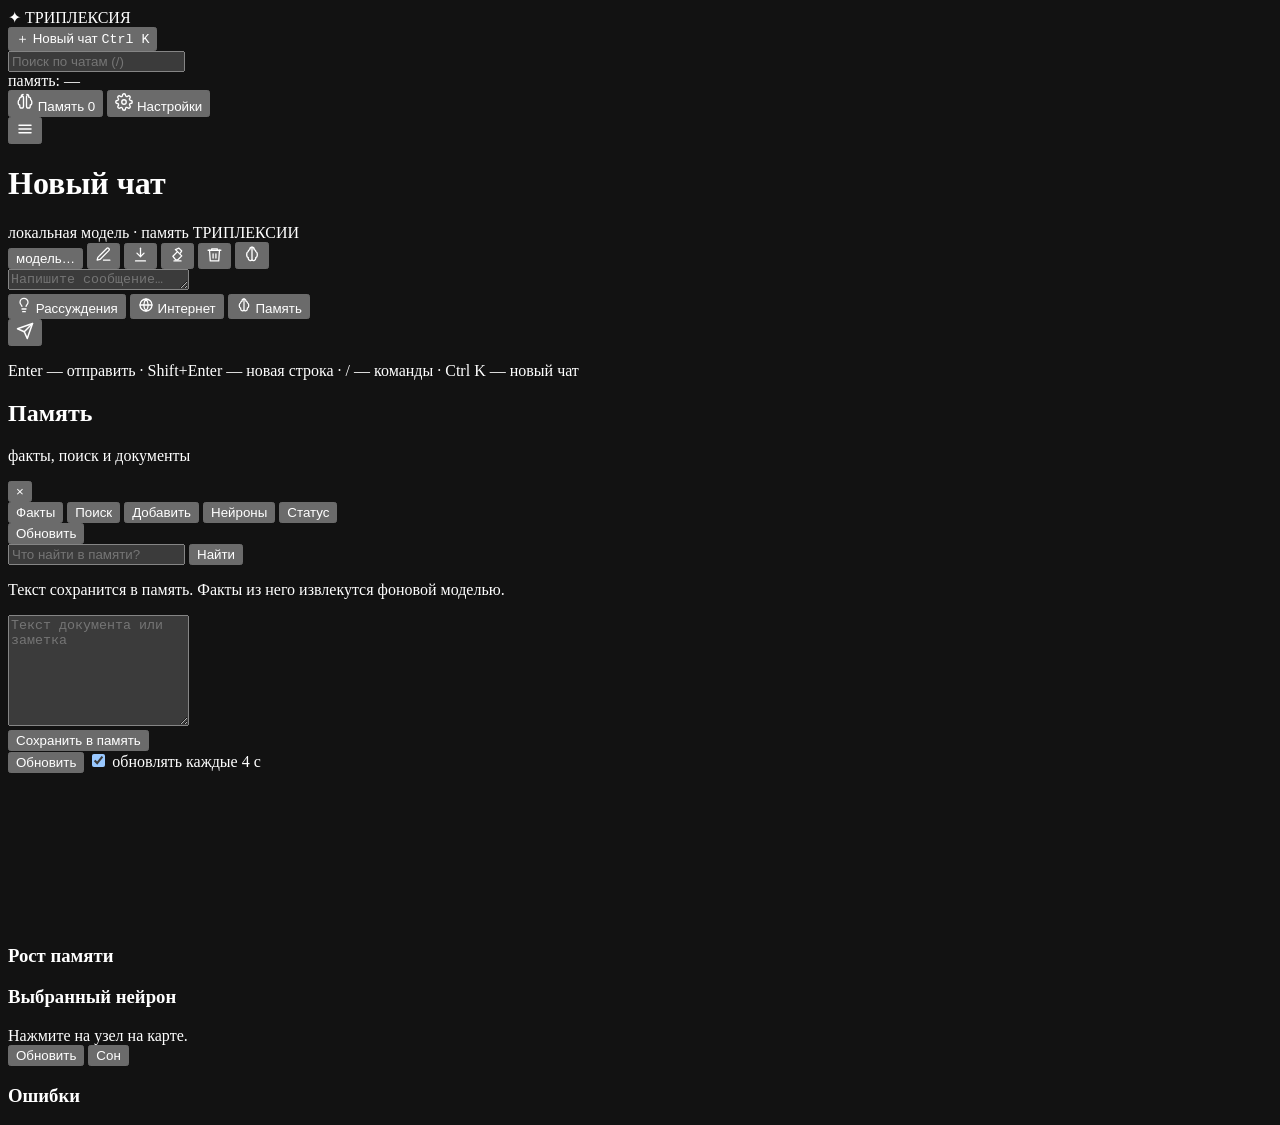
==== web/index.html @ 37b8281e "14" ====
<!doctype html>
<html lang="ru">
<head>
<meta charset="utf-8">
<meta name="viewport" content="width=device-width, initial-scale=1, viewport-fit=cover">
<meta name="theme-color" content="#0d0e11">
<meta name="color-scheme" content="dark">
<title>ТРИПЛЕКСИЯ · чат и память</title>
<link rel="icon" href="/static/favicon.ico" type="image/x-icon">
<link rel="apple-touch-icon" href="/static/icon-192.png">
<link rel="manifest" href="/static/manifest.json">
<link rel="stylesheet" href="/static/vendor/github-dark.min.css">
<link rel="stylesheet" href="/static/app.css">
<script src="/static/vendor/purify.min.js" defer></script>
<script src="/static/vendor/marked.min.js" defer></script>
<script src="/static/vendor/highlight.min.js" defer></script>
<script src="/static/app.js" defer></script>
</head>
<body class="ai-body">
<div class="app" id="app">

  <aside class="sidebar" id="sidebar">
    <div class="sb-top">
      <div class="brand">
        <span class="brand-mark">✦</span>
        <span class="brand-name">ТРИПЛЕКСИЯ</span>
        <span class="status" id="statusDot" title="Связь с сервером"></span>
      </div>
      <button class="btn-new" id="newChatBtn" type="button">
        <span class="plus">＋</span> Новый чат <kbd>Ctrl K</kbd>
      </button>
      <div class="search">
        <input id="searchInput" type="search" placeholder="Поиск по чатам (/)" autocomplete="off" aria-label="Поиск по чатам">
      </div>
    </div>

    <nav class="sb-list" id="sessionList" aria-label="Чаты"></nav>

    <div class="sb-bottom">
      <div class="sb-stat" id="sbStat">память: —</div>
      <button class="sb-link" id="memoryBtn" type="button">
        <svg width="18" height="18" viewBox="0 0 24 24" fill="none" stroke="currentColor" stroke-width="1.8" stroke-linecap="round" stroke-linejoin="round" aria-hidden="true"><path d="M9.5 2A2.5 2.5 0 0 0 7 4.5v1A2.5 2.5 0 0 0 4.5 8v1A2.5 2.5 0 0 0 3 11.3V14a2 2 0 0 0 2 2v1.5A2.5 2.5 0 0 0 7.5 20 2.5 2.5 0 0 0 10 17.5V6.5A2.5 2.5 0 0 0 7.5 4"/><path d="M14.5 2A2.5 2.5 0 0 1 17 4.5v1A2.5 2.5 0 0 1 19.5 8v1a2.5 2.5 0 0 1 1.5 2.3V14a2 2 0 0 1-2 2v1.5a2.5 2.5 0 0 1-2.5 2.5 2.5 2.5 0 0 1-2.5-2.5V6.5A2.5 2.5 0 0 1 14.5 4"/></svg>
        Память
        <span class="pill" id="memCount">0</span>
      </button>
      <button class="sb-link" id="settingsBtn" type="button">
        <svg width="18" height="18" viewBox="0 0 24 24" fill="none" stroke="currentColor" stroke-width="1.8" stroke-linecap="round" stroke-linejoin="round" aria-hidden="true"><circle cx="12" cy="12" r="3"/><path d="M19.4 15a1.65 1.65 0 0 0 .33 1.82l.06.06a2 2 0 1 1-2.83 2.83l-.06-.06a1.65 1.65 0 0 0-1.82-.33 1.65 1.65 0 0 0-1 1.51V21a2 2 0 1 1-4 0v-.09A1.65 1.65 0 0 0 9 19.4a1.65 1.65 0 0 0-1.82.33l-.06.06a2 2 0 1 1-2.83-2.83l.06-.06A1.65 1.65 0 0 0 4.68 15a1.65 1.65 0 0 0-1.51-1H3a2 2 0 1 1 0-4h.09A1.65 1.65 0 0 0 4.6 9a1.65 1.65 0 0 0-.33-1.82l-.06-.06a2 2 0 1 1 2.83-2.83l.06.06A1.65 1.65 0 0 0 9 4.68a1.65 1.65 0 0 0 1-1.51V3a2 2 0 1 1 4 0v.09a1.65 1.65 0 0 0 1 1.51 1.65 1.65 0 0 0 1.82-.33l.06-.06a2 2 0 1 1 2.83 2.83l-.06.06A1.65 1.65 0 0 0 19.4 9a1.65 1.65 0 0 0 1.51 1H21a2 2 0 1 1 0 4h-.09a1.65 1.65 0 0 0-1.51 1z"/></svg>
        Настройки
      </button>
    </div>
  </aside>
  <div class="scrim" id="scrim"></div>

  <main class="main">
    <header class="topbar">
      <button class="icon-btn only-mobile" id="menuBtn" type="button" aria-label="Список чатов" aria-expanded="false" aria-controls="sidebar">
        <svg width="18" height="18" viewBox="0 0 24 24" fill="none" stroke="currentColor" stroke-width="2" stroke-linecap="round"><path d="M4 7h16M4 12h16M4 17h16"/></svg>
      </button>
      <div class="title-wrap">
        <h1 class="chat-title" id="chatTitle" title="Переименовать">Новый чат</h1>
        <span class="chat-sub" id="chatSub">локальная модель · память ТРИПЛЕКСИИ</span>
      </div>
      <div class="top-actions">
        <button class="model-chip" id="modelChip" type="button" title="Статус модели и памяти">
          <span class="dot"></span><span id="modelName">модель…</span>
        </button>
        <button class="icon-btn" id="renameBtn" type="button" title="Переименовать" aria-label="Переименовать">
          <svg width="17" height="17" viewBox="0 0 24 24" fill="none" stroke="currentColor" stroke-width="1.8" stroke-linecap="round" stroke-linejoin="round"><path d="M12 20h9"/><path d="M16.5 3.5a2.1 2.1 0 0 1 3 3L7 19l-4 1 1-4Z"/></svg>
        </button>
        <button class="icon-btn" id="exportBtn" type="button" title="Скачать чат (Markdown)" aria-label="Скачать чат">
          <svg width="17" height="17" viewBox="0 0 24 24" fill="none" stroke="currentColor" stroke-width="1.8" stroke-linecap="round" stroke-linejoin="round"><path d="M12 3v12"/><path d="M7 10l5 5 5-5"/><path d="M5 21h14"/></svg>
        </button>
        <button class="icon-btn" id="clearBtn" type="button" title="Очистить историю" aria-label="Очистить историю">
          <svg width="17" height="17" viewBox="0 0 24 24" fill="none" stroke="currentColor" stroke-width="1.8" stroke-linecap="round" stroke-linejoin="round"><path d="M7 21h10"/><path d="M5.5 14.5 12 8l6 6-5.5 5.5H9.5L5.5 14.5Z"/><path d="M12 8l-3-3 5-2 4 4-2 3"/></svg>
        </button>
        <button class="icon-btn danger" id="deleteBtn" type="button" title="Удалить чат" aria-label="Удалить чат">
          <svg width="17" height="17" viewBox="0 0 24 24" fill="none" stroke="currentColor" stroke-width="1.8" stroke-linecap="round" stroke-linejoin="round"><path d="M3 6h18"/><path d="M8 6V4h8v2"/><path d="M19 6l-1 15H6L5 6"/><path d="M10 11v6M14 11v6"/></svg>
        </button>
        <button class="icon-btn" id="drawerBtn" type="button" title="Память и статус" aria-label="Память и статус" aria-expanded="false" aria-controls="drawer">
          <svg width="18" height="18" viewBox="0 0 24 24" fill="none" stroke="currentColor" stroke-width="1.8" stroke-linecap="round" stroke-linejoin="round"><path d="M12 3a3 3 0 0 0-3 3v.2A3 3 0 0 0 6.8 9 3 3 0 0 0 5 11.8V14a3 3 0 0 0 2 2.8V18a3 3 0 0 0 5 2 3 3 0 0 0 5-2v-1.2A3 3 0 0 0 19 14v-2.2A3 3 0 0 0 17.2 9 3 3 0 0 0 15 6.2V6a3 3 0 0 0-3-3Z"/><path d="M12 3v17"/></svg>
        </button>
      </div>
    </header>

    <div class="msgs-wrap">
      <section class="messages" id="messages" role="log" aria-live="polite" aria-label="Переписка">
        <div class="msgs-inner" id="inner"></div>
      </section>
      <button class="scroll-bottom" id="scrollBottomBtn" type="button" hidden aria-label="К концу переписки">
        <svg width="18" height="18" viewBox="0 0 24 24" fill="none" stroke="currentColor" stroke-width="2" stroke-linecap="round" stroke-linejoin="round"><path d="M12 5v14"/><path d="M19 12l-7 7-7-7"/></svg>
      </button>
    </div>

    <div class="composer-wrap">
      <div class="cmd-pop" id="cmdPop" role="listbox" aria-label="Команды" hidden></div>
      <div class="composer">
        <textarea id="input" rows="1" placeholder="Напишите сообщение…" aria-label="Сообщение"></textarea>
        <div class="composer-bar">
          <div class="tools">
            <button class="tool" id="reasonBtn" type="button" aria-pressed="false" aria-label="Показывать рассуждения" title="Показывать ход рассуждений">
              <svg viewBox="0 0 24 24" width="16" height="16" fill="none" stroke="currentColor" stroke-width="1.9" stroke-linecap="round" stroke-linejoin="round" aria-hidden="true"><path d="M9 18h6"/><path d="M10 22h4"/><path d="M15.1 14c.2-1 .7-1.7 1.4-2.5A4.6 4.6 0 0 0 18 8 6 6 0 0 0 6 8c0 1 .2 2.2 1.5 3.5A4.6 4.6 0 0 1 8.9 14"/></svg>
              <span>Рассуждения</span>
            </button>
            <button class="tool" id="webTool" type="button" aria-pressed="false" aria-label="Искать в интернете" title="Искать в интернете: модель сможет вызывать поиск и читать страницы">
              <svg viewBox="0 0 24 24" width="16" height="16" fill="none" stroke="currentColor" stroke-width="1.9" stroke-linecap="round" stroke-linejoin="round" aria-hidden="true"><circle cx="12" cy="12" r="9"/><path d="M3 12h18"/><path d="M12 3a14 14 0 0 1 0 18a14 14 0 0 1 0-18"/></svg>
              <span>Интернет</span>
            </button>
            <button class="tool" id="memoryTool" type="button" aria-label="Открыть память" title="Открыть память">
              <svg viewBox="0 0 24 24" width="16" height="16" fill="none" stroke="currentColor" stroke-width="1.9" stroke-linecap="round" stroke-linejoin="round" aria-hidden="true"><path d="M12 3a3 3 0 0 0-3 3v.2A3 3 0 0 0 6.8 9 3 3 0 0 0 5 11.8V14a3 3 0 0 0 2 2.8V18a3 3 0 0 0 5 2 3 3 0 0 0 5-2v-1.2A3 3 0 0 0 19 14v-2.2A3 3 0 0 0 17.2 9 3 3 0 0 0 15 6.2V6a3 3 0 0 0-3-3Z"/><path d="M12 3v17"/></svg>
              <span>Память</span>
            </button>
          </div>
          <span class="counter" id="counter"></span>
          <button class="send" id="sendBtn" type="button" title="Отправить" aria-label="Отправить">
            <svg viewBox="0 0 24 24" width="18" height="18" fill="none" stroke="currentColor" stroke-width="2" stroke-linecap="round" stroke-linejoin="round" aria-hidden="true"><path d="M22 2 11 13"/><path d="m22 2-7 20-4-9-9-4Z"/></svg>
          </button>
        </div>
      </div>
      <p class="hint" id="hint">Enter — отправить · Shift+Enter — новая строка · / — команды · Ctrl K — новый чат</p>
    </div>
  </main>
</div>

<aside class="drawer" id="drawer" aria-hidden="true">
  <header class="drawer-head">
    <div>
      <h2>Память</h2>
      <p id="drawerSub">факты, поиск и документы</p>
    </div>
    <button class="icon-btn" id="drawerClose" type="button" aria-label="Закрыть">×</button>
  </header>
  <div class="tabs" role="tablist">
    <button class="tab on" data-tab="facts" type="button" role="tab" aria-selected="true">Факты</button>
    <button class="tab" data-tab="search" type="button" role="tab" aria-selected="false">Поиск</button>
    <button class="tab" data-tab="ingest" type="button" role="tab" aria-selected="false">Добавить</button>
    <button class="tab" data-tab="graph" type="button" role="tab" aria-selected="false">Нейроны</button>
    <button class="tab" data-tab="status" type="button" role="tab" aria-selected="false">Статус</button>
  </div>
  <div class="drawer-body">
    <section class="pane on" id="pane-facts" role="tabpanel">
      <div class="pane-bar">
        <button class="btn-ghost" id="factsReload" type="button">Обновить</button>
        <span class="muted" id="factsMeta"></span>
      </div>
      <div class="cards" id="factsList"></div>
    </section>

    <section class="pane" id="pane-search" role="tabpanel">
      <form class="inline-form" id="searchForm">
        <input id="searchQuery" placeholder="Что найти в памяти?" autocomplete="off" aria-label="Запрос к памяти">
        <button class="btn-primary" type="submit">Найти</button>
      </form>
      <div class="cards" id="searchResults"></div>
    </section>

    <section class="pane" id="pane-ingest" role="tabpanel">
      <p class="muted">Текст сохранится в память. Факты из него извлекутся фоновой моделью.</p>
      <textarea id="ingestText" rows="7" placeholder="Текст документа или заметка" aria-label="Текст для памяти"></textarea>
      <div class="pane-bar">
        <button class="btn-primary" id="ingestBtn" type="button">Сохранить в память</button>
        <span class="muted" id="ingestOut"></span>
      </div>
    </section>

    <section class="pane" id="pane-graph" role="tabpanel">
      <div class="pane-bar">
        <button class="btn-ghost" id="graphReload" type="button">Обновить</button>
        <label class="check"><input type="checkbox" id="graphLive" checked> обновлять каждые 4 с</label>
      </div>
      <div class="graph-stats" id="graphStats"></div>
      <div class="graph-stage" id="graphStage">
        <canvas id="graphCanvas" aria-label="Карта нейронов памяти" role="img"></canvas>
        <div class="graph-empty" id="graphEmpty" hidden>Нейронов пока нет. Они появятся, когда в памяти появятся факты.</div>
      </div>
      <div class="graph-legend" id="graphLegend"></div>
      <h3 class="pane-title">Рост памяти</h3>
      <div class="growth" id="graphGrowth" aria-label="Рост памяти по дням"></div>
      <h3 class="pane-title">Выбранный нейрон</h3>
      <div class="cards" id="graphDetail"><div class="empty">Нажмите на узел на карте.</div></div>
    </section>

    <section class="pane" id="pane-status" role="tabpanel">
      <div class="pane-bar">
        <button class="btn-ghost" id="statusReload" type="button">Обновить</button>
        <button class="btn-ghost" id="consolidateBtn" type="button" title="Сухой прогон «Сна»">Сон</button>
      </div>
      <div class="stats" id="statusGrid"></div>
      <h3 class="pane-title">Ошибки</h3>
      <div class="cards" id="errorsBox"></div>
      <pre class="pre-out" id="sleepOut" hidden></pre>
    </section>
  </div>
</aside>
<div class="scrim drawer-scrim" id="drawerScrim"></div>

<dialog id="settingsDialog" class="dialog">
  <form method="dialog" class="dialog-body">
    <header>
      <h2>Настройки</h2>
      <button class="icon-btn" value="close" aria-label="Закрыть">×</button>
    </header>
    <section>
      <h3>Чат</h3>
      <label class="row"><span>Компактный режим</span><input type="checkbox" id="setCompact"></label>
      <label class="row"><span>Размер текста</span>
        <select id="setFontSize">
          <option value="s">Маленький</option>
          <option value="m">Средний</option>
          <option value="l">Крупный</option>
        </select>
      </label>
      <label class="row"><span>Прокручивать к новым сообщениям</span><input type="checkbox" id="setAutoScroll"></label>
      <label class="row"><span>Отправлять по Enter</span><input type="checkbox" id="setEnterSends"></label>
      <label class="row"><span>Показывать рассуждения</span><input type="checkbox" id="setReasoning"></label>
      <label class="row"><span>Модель</span>
        <span class="model-pick"><select id="setModel" aria-label="Модель для ответов"><option value="">по умолчанию</option></select>
        <button class="btn-ghost" id="modelsReload" type="button" title="Обновить список моделей">↻</button></span>
      </label>
      <p class="muted" id="modelHint"></p>
    </section>
    <section>
      <h3>Данные</h3>
      <div class="row"><span>Экспорт всех чатов</span><button class="btn-ghost" id="exportAll" type="button">Скачать JSON</button></div>
      <div class="row"><span>Удалить все чаты в браузере</span><button class="btn-danger" id="wipeAll" type="button">Удалить</button></div>
    </section>
    <footer><button class="btn-primary" value="close">Готово</button></footer>
  </form>
</dialog>

<dialog id="confirmDialog" class="dialog dialog-sm">
  <form method="dialog" class="dialog-body">
    <header>
      <h2 id="confirmTitle">Подтверждение</h2>
      <button class="icon-btn" value="cancel" aria-label="Закрыть">×</button>
    </header>
    <section><p class="lead" id="confirmText"></p></section>
    <footer>
      <button class="btn-ghost" value="cancel">Отмена</button>
      <button class="btn-danger" value="confirm" id="confirmYes">Удалить</button>
    </footer>
  </form>
</dialog>

<div class="toast" id="toast" role="status" aria-live="polite"></div>
</body>
</html>
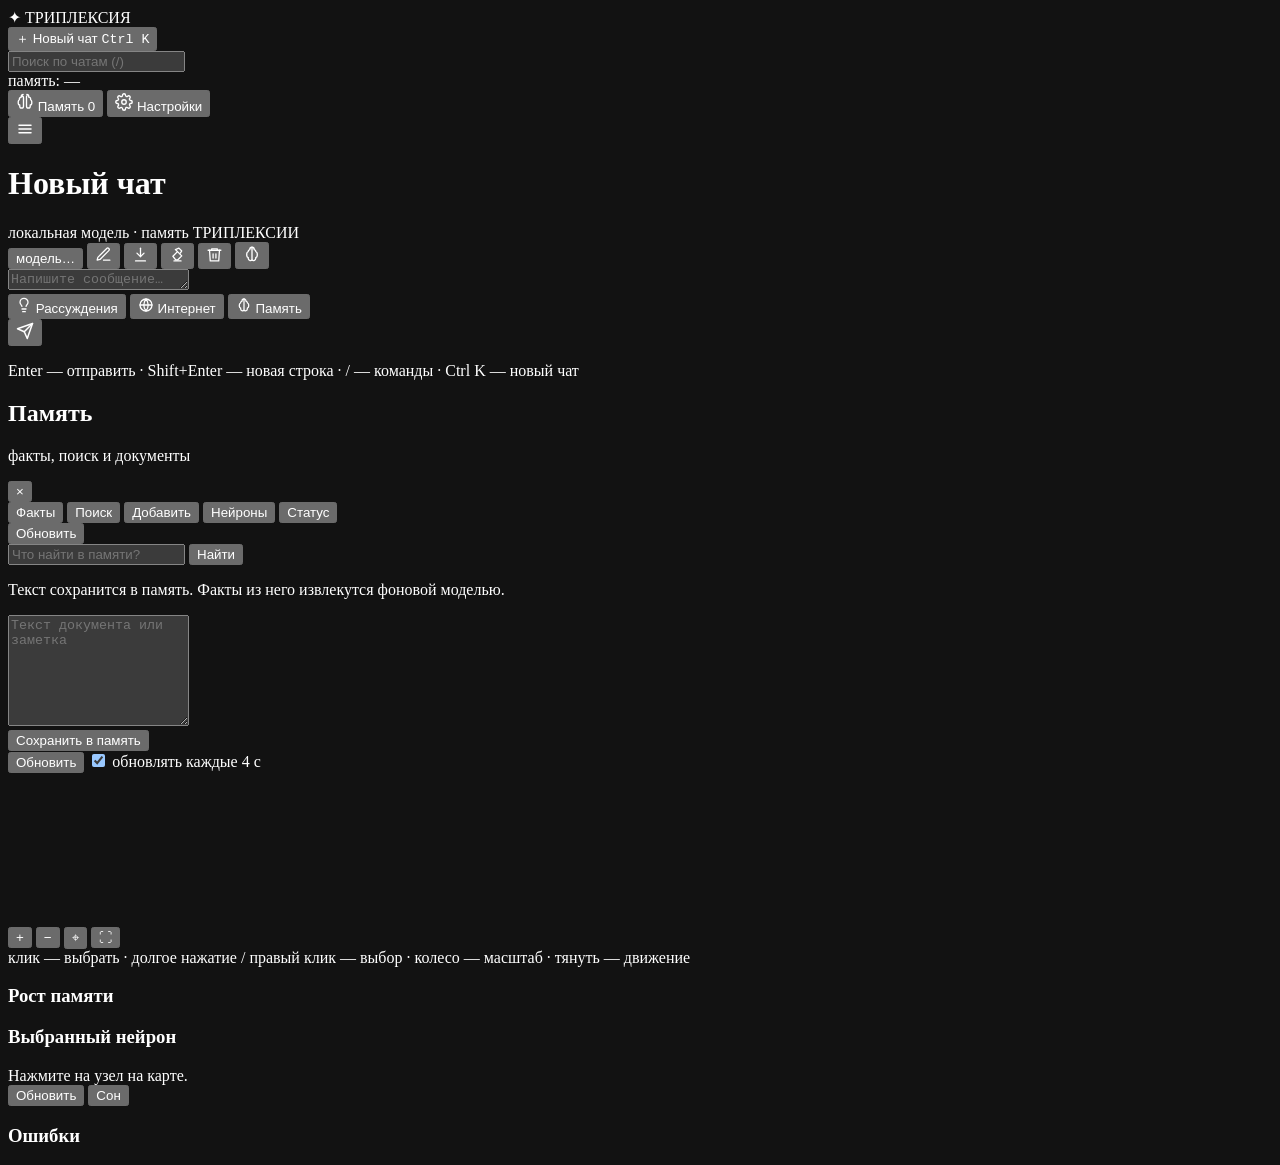
==== commit 55623995: "152" ====
--- a/web/index.html
+++ b/web/index.html
@@ -170,6 +170,13 @@
       <div class="graph-stats" id="graphStats"></div>
       <div class="graph-stage" id="graphStage">
         <canvas id="graphCanvas" aria-label="Карта нейронов памяти" role="img"></canvas>
+        <div class="graph-controls" aria-label="Управление картой">
+          <button class="icon-btn" id="graphZoomIn" type="button" title="Приблизить">+</button>
+          <button class="icon-btn" id="graphZoomOut" type="button" title="Отдалить">−</button>
+          <button class="icon-btn" id="graphZoomReset" type="button" title="Сбросить масштаб">⌖</button>
+          <button class="icon-btn" id="graphFullscreen" type="button" title="На весь экран">⛶</button>
+        </div>
+        <div class="graph-hint">клик — выбрать · долгое нажатие / правый клик — выбор · колесо — масштаб · тянуть — движение</div>
         <div class="graph-empty" id="graphEmpty" hidden>Нейронов пока нет. Они появятся, когда в памяти появятся факты.</div>
       </div>
       <div class="graph-legend" id="graphLegend"></div>
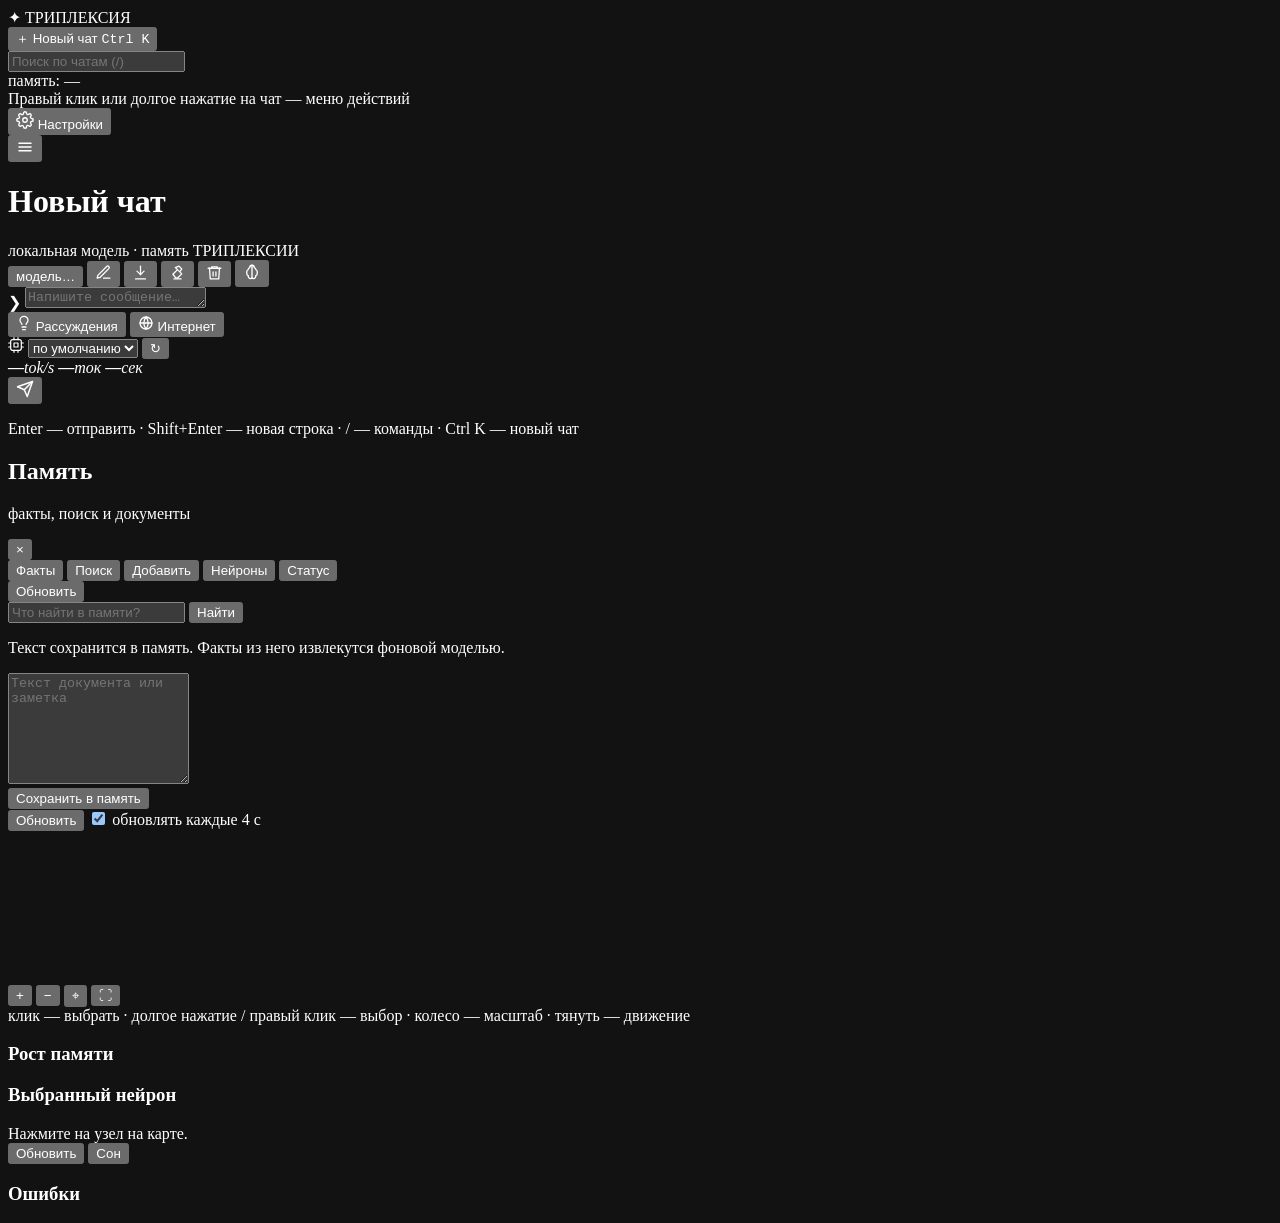
==== commit bd6cd68e: "414" ====
--- a/web/index.html
+++ b/web/index.html
@@ -5,6 +5,8 @@
 <meta name="viewport" content="width=device-width, initial-scale=1, viewport-fit=cover">
 <meta name="theme-color" content="#0d0e11">
 <meta name="color-scheme" content="dark">
+<meta name="apple-mobile-web-app-capable" content="yes">
+<meta name="apple-mobile-web-app-status-bar-style" content="black-translucent">
 <title>ТРИПЛЕКСИЯ · чат и память</title>
 <link rel="icon" href="/static/favicon.ico" type="image/x-icon">
 <link rel="apple-touch-icon" href="/static/icon-192.png">
@@ -15,6 +17,13 @@
 <script src="/static/vendor/marked.min.js" defer></script>
 <script src="/static/vendor/highlight.min.js" defer></script>
 <script src="/static/app.js" defer></script>
+<script>
+  // Масштаб интерфейса из настроек (s / m / l). Определяется до отложенного app.js.
+  function setUIScale(value) {
+    const scale = { s: 0.92, m: 1, l: 1.12 }[value] || 1;
+    document.documentElement.style.setProperty('--ui-scale', String(scale));
+  }
+</script>
 </head>
 <body class="ai-body">
 <div class="app" id="app">
@@ -37,12 +46,14 @@
     <nav class="sb-list" id="sessionList" aria-label="Чаты"></nav>
 
     <div class="sb-bottom">
+      <div class="auth-user" id="authUser" hidden>
+        <span class="auth-email" id="userEmail" title="Вы вошли как"></span>
+        <button class="icon-btn" id="logoutBtn" type="button" title="Выйти" aria-label="Выйти">
+          <svg viewBox="0 0 24 24" width="16" height="16" fill="none" stroke="currentColor" stroke-width="1.9" stroke-linecap="round" stroke-linejoin="round" aria-hidden="true"><path d="M9 21H5a2 2 0 0 1-2-2V5a2 2 0 0 1 2-2h4"/><path d="m16 17 5-5-5-5"/><path d="M21 12H9"/></svg>
+        </button>
+      </div>
       <div class="sb-stat" id="sbStat">память: —</div>
-      <button class="sb-link" id="memoryBtn" type="button">
-        <svg width="18" height="18" viewBox="0 0 24 24" fill="none" stroke="currentColor" stroke-width="1.8" stroke-linecap="round" stroke-linejoin="round" aria-hidden="true"><path d="M9.5 2A2.5 2.5 0 0 0 7 4.5v1A2.5 2.5 0 0 0 4.5 8v1A2.5 2.5 0 0 0 3 11.3V14a2 2 0 0 0 2 2v1.5A2.5 2.5 0 0 0 7.5 20 2.5 2.5 0 0 0 10 17.5V6.5A2.5 2.5 0 0 0 7.5 4"/><path d="M14.5 2A2.5 2.5 0 0 1 17 4.5v1A2.5 2.5 0 0 1 19.5 8v1a2.5 2.5 0 0 1 1.5 2.3V14a2 2 0 0 1-2 2v1.5a2.5 2.5 0 0 1-2.5 2.5 2.5 2.5 0 0 1-2.5-2.5V6.5A2.5 2.5 0 0 1 14.5 4"/></svg>
-        Память
-        <span class="pill" id="memCount">0</span>
-      </button>
+      <div class="sb-hint">Правый клик или долгое нажатие на чат — меню действий</div>
       <button class="sb-link" id="settingsBtn" type="button">
         <svg width="18" height="18" viewBox="0 0 24 24" fill="none" stroke="currentColor" stroke-width="1.8" stroke-linecap="round" stroke-linejoin="round" aria-hidden="true"><circle cx="12" cy="12" r="3"/><path d="M19.4 15a1.65 1.65 0 0 0 .33 1.82l.06.06a2 2 0 1 1-2.83 2.83l-.06-.06a1.65 1.65 0 0 0-1.82-.33 1.65 1.65 0 0 0-1 1.51V21a2 2 0 1 1-4 0v-.09A1.65 1.65 0 0 0 9 19.4a1.65 1.65 0 0 0-1.82.33l-.06.06a2 2 0 1 1-2.83-2.83l.06-.06A1.65 1.65 0 0 0 4.68 15a1.65 1.65 0 0 0-1.51-1H3a2 2 0 1 1 0-4h.09A1.65 1.65 0 0 0 4.6 9a1.65 1.65 0 0 0-.33-1.82l-.06-.06a2 2 0 1 1 2.83-2.83l.06.06A1.65 1.65 0 0 0 9 4.68a1.65 1.65 0 0 0 1-1.51V3a2 2 0 1 1 4 0v.09a1.65 1.65 0 0 0 1 1.51 1.65 1.65 0 0 0 1.82-.33l.06-.06a2 2 0 1 1 2.83 2.83l-.06.06A1.65 1.65 0 0 0 19.4 9a1.65 1.65 0 0 0 1.51 1H21a2 2 0 1 1 0 4h-.09a1.65 1.65 0 0 0-1.51 1z"/></svg>
         Настройки
@@ -93,8 +104,11 @@
 
     <div class="composer-wrap">
       <div class="cmd-pop" id="cmdPop" role="listbox" aria-label="Команды" hidden></div>
-      <div class="composer">
-        <textarea id="input" rows="1" placeholder="Напишите сообщение…" aria-label="Сообщение"></textarea>
+      <div class="composer" id="composer">
+        <div class="input-line">
+          <span class="prompt" aria-hidden="true">❯</span>
+          <textarea id="input" rows="1" placeholder="Напишите сообщение…" aria-label="Сообщение"></textarea>
+        </div>
         <div class="composer-bar">
           <div class="tools">
             <button class="tool" id="reasonBtn" type="button" aria-pressed="false" aria-label="Показывать рассуждения" title="Показывать ход рассуждений">
@@ -105,13 +119,21 @@
               <svg viewBox="0 0 24 24" width="16" height="16" fill="none" stroke="currentColor" stroke-width="1.9" stroke-linecap="round" stroke-linejoin="round" aria-hidden="true"><circle cx="12" cy="12" r="9"/><path d="M3 12h18"/><path d="M12 3a14 14 0 0 1 0 18a14 14 0 0 1 0-18"/></svg>
               <span>Интернет</span>
             </button>
-            <button class="tool" id="memoryTool" type="button" aria-label="Открыть память" title="Открыть память">
-              <svg viewBox="0 0 24 24" width="16" height="16" fill="none" stroke="currentColor" stroke-width="1.9" stroke-linecap="round" stroke-linejoin="round" aria-hidden="true"><path d="M12 3a3 3 0 0 0-3 3v.2A3 3 0 0 0 6.8 9 3 3 0 0 0 5 11.8V14a3 3 0 0 0 2 2.8V18a3 3 0 0 0 5 2 3 3 0 0 0 5-2v-1.2A3 3 0 0 0 19 14v-2.2A3 3 0 0 0 17.2 9 3 3 0 0 0 15 6.2V6a3 3 0 0 0-3-3Z"/><path d="M12 3v17"/></svg>
-              <span>Память</span>
-            </button>
+          </div>
+          <div class="composer-status">
+            <div class="inline-model" title="Модель для следующего ответа">
+              <svg viewBox="0 0 24 24" width="16" height="16" fill="none" stroke="currentColor" stroke-width="1.8" stroke-linecap="round" stroke-linejoin="round" aria-hidden="true"><rect x="4" y="4" width="16" height="16" rx="3"/><path d="M9 9h6v6H9zM9 1v3M15 1v3M9 20v3M15 20v3M1 9h3M1 15h3M20 9h3M20 15h3"/></svg>
+              <select id="modelSelect" aria-label="Модель для ответов"><option value="">по умолчанию</option></select>
+              <button class="btn-ghost" id="modelsReload" type="button" title="Обновить список моделей" aria-label="Обновить список моделей">↻</button>
+            </div>
+            <div class="metrics" id="metrics" title="Оценка по длине текста ответа: ~3.6 символа на токен">
+              <span class="metric"><b id="metricSpeed">—</b><i>tok/s</i></span>
+              <span class="metric"><b id="metricTokens">—</b><i>ток</i></span>
+              <span class="metric"><b id="metricTime">—</b><i>сек</i></span>
+            </div>
           </div>
           <span class="counter" id="counter"></span>
-          <button class="send" id="sendBtn" type="button" title="Отправить" aria-label="Отправить">
+          <button class="send" id="sendBtn" type="button" title="Отправить · долгое нажатие — голосовой ввод" aria-label="Отправить">
             <svg viewBox="0 0 24 24" width="18" height="18" fill="none" stroke="currentColor" stroke-width="2" stroke-linecap="round" stroke-linejoin="round" aria-hidden="true"><path d="M22 2 11 13"/><path d="m22 2-7 20-4-9-9-4Z"/></svg>
           </button>
         </div>
@@ -219,16 +241,23 @@
       <label class="row"><span>Прокручивать к новым сообщениям</span><input type="checkbox" id="setAutoScroll"></label>
       <label class="row"><span>Отправлять по Enter</span><input type="checkbox" id="setEnterSends"></label>
       <label class="row"><span>Показывать рассуждения</span><input type="checkbox" id="setReasoning"></label>
-      <label class="row"><span>Модель</span>
-        <span class="model-pick"><select id="setModel" aria-label="Модель для ответов"><option value="">по умолчанию</option></select>
-        <button class="btn-ghost" id="modelsReload" type="button" title="Обновить список моделей">↻</button></span>
-      </label>
-      <p class="muted" id="modelHint"></p>
+      <p class="muted">Выбор модели и метрики генерации — в строке ввода чата.</p>
+    </section>
+    <section>
+      <h3>Доступ к MCP</h3>
+      <p class="muted" id="mcpTokenHint">Токен внешнего ИИ под вашим аккаунтом. Новый токен отключает прежние подключения. Сервисный токен чата для памяти задаётся в .env.</p>
+      <div class="row"><span>Текущий токен</span><code class="token-value" id="mcpTokenValue">—</code></div>
+      <div class="row"><span>Состояние</span><span id="mcpTokenMeta">проверяю…</span></div>
+      <div class="row"><span>Обновить ключ</span><button class="btn-ghost" id="mcpTokenRotate" type="button">Выпустить новый</button></div>
+      <div class="row"><span>Отозвать ключ</span><button class="btn-danger" id="mcpTokenRevoke" type="button">Отозвать</button></div>
     </section>
     <section>
       <h3>Данные</h3>
+      <p class="muted">Чаты привязаны к аккаунту и синхронизируются между устройствами: телефон → компьютер → PWA.</p>
+      <div class="row"><span>Синхронизация</span><span id="syncStatus">не запущена</span></div>
+      <div class="row"><span>Синхронизировать сейчас</span><button class="btn-ghost" id="syncNow" type="button">Обновить</button></div>
       <div class="row"><span>Экспорт всех чатов</span><button class="btn-ghost" id="exportAll" type="button">Скачать JSON</button></div>
-      <div class="row"><span>Удалить все чаты в браузере</span><button class="btn-danger" id="wipeAll" type="button">Удалить</button></div>
+      <div class="row"><span>Удалить все чаты (на всех устройствах)</span><button class="btn-danger" id="wipeAll" type="button">Удалить</button></div>
     </section>
     <footer><button class="btn-primary" value="close">Готово</button></footer>
   </form>
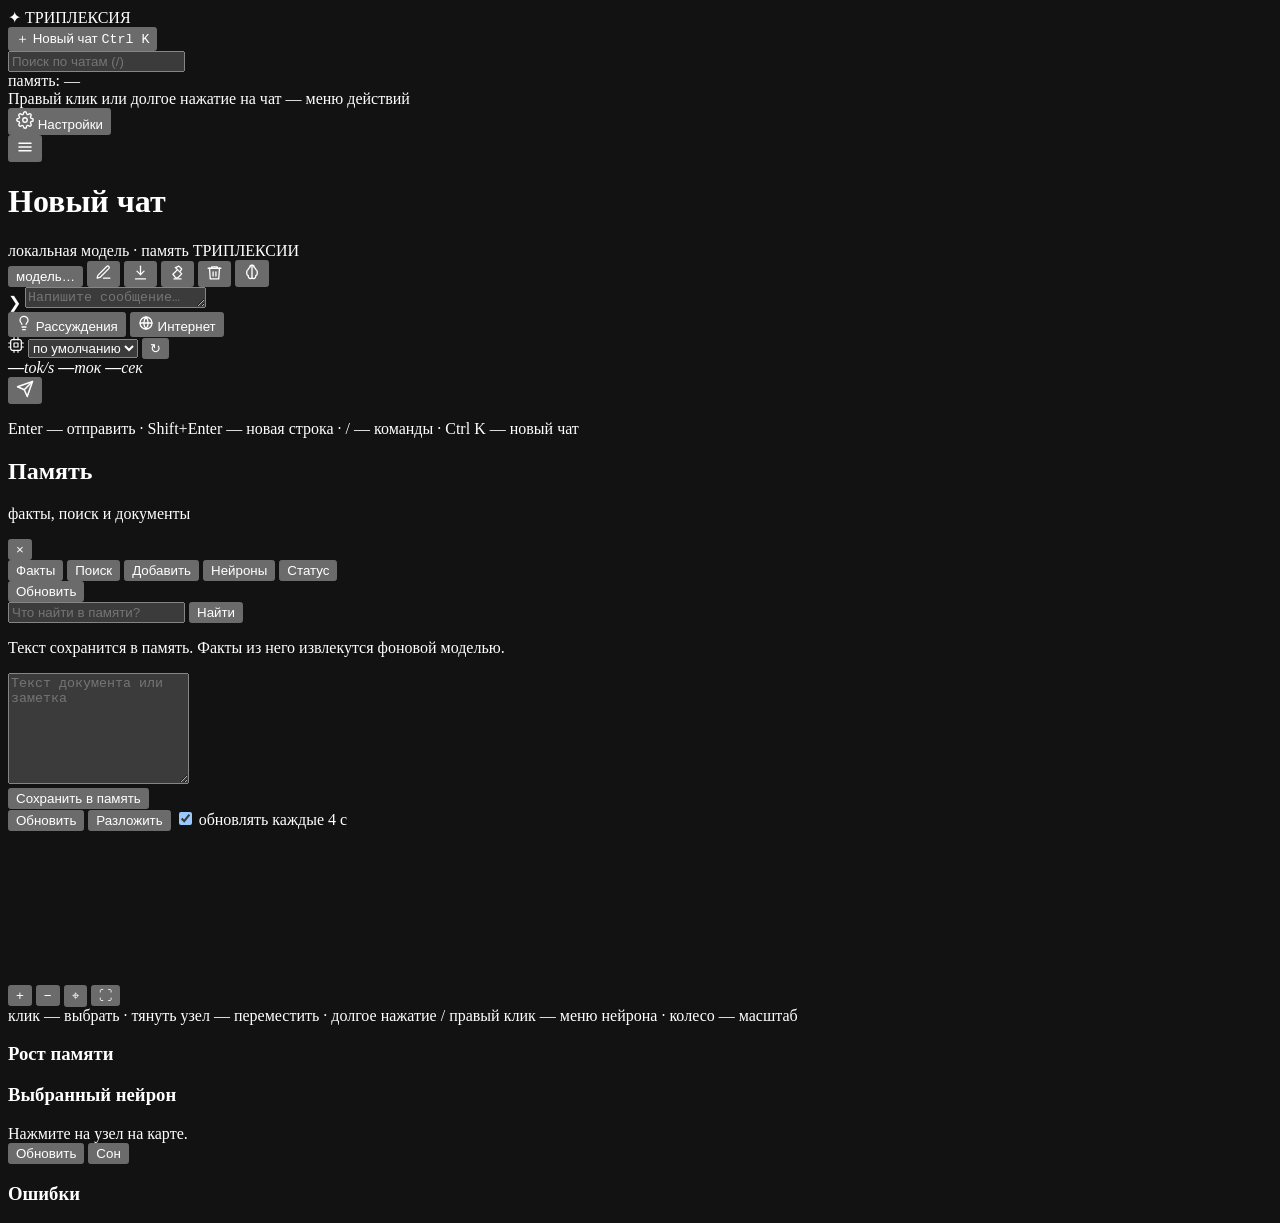
==== commit 411d8324: "41" ====
--- a/web/index.html
+++ b/web/index.html
@@ -187,6 +187,7 @@
     <section class="pane" id="pane-graph" role="tabpanel">
       <div class="pane-bar">
         <button class="btn-ghost" id="graphReload" type="button">Обновить</button>
+        <button class="btn-ghost" id="graphRelayout" type="button" title="Плавно переложить узлы заново">Разложить</button>
         <label class="check"><input type="checkbox" id="graphLive" checked> обновлять каждые 4 с</label>
       </div>
       <div class="graph-stats" id="graphStats"></div>
@@ -198,7 +199,7 @@
           <button class="icon-btn" id="graphZoomReset" type="button" title="Сбросить масштаб">⌖</button>
           <button class="icon-btn" id="graphFullscreen" type="button" title="На весь экран">⛶</button>
         </div>
-        <div class="graph-hint">клик — выбрать · долгое нажатие / правый клик — выбор · колесо — масштаб · тянуть — движение</div>
+        <div class="graph-hint">клик — выбрать · тянуть узел — переместить · долгое нажатие / правый клик — меню нейрона · колесо — масштаб</div>
         <div class="graph-empty" id="graphEmpty" hidden>Нейронов пока нет. Они появятся, когда в памяти появятся факты.</div>
       </div>
       <div class="graph-legend" id="graphLegend"></div>
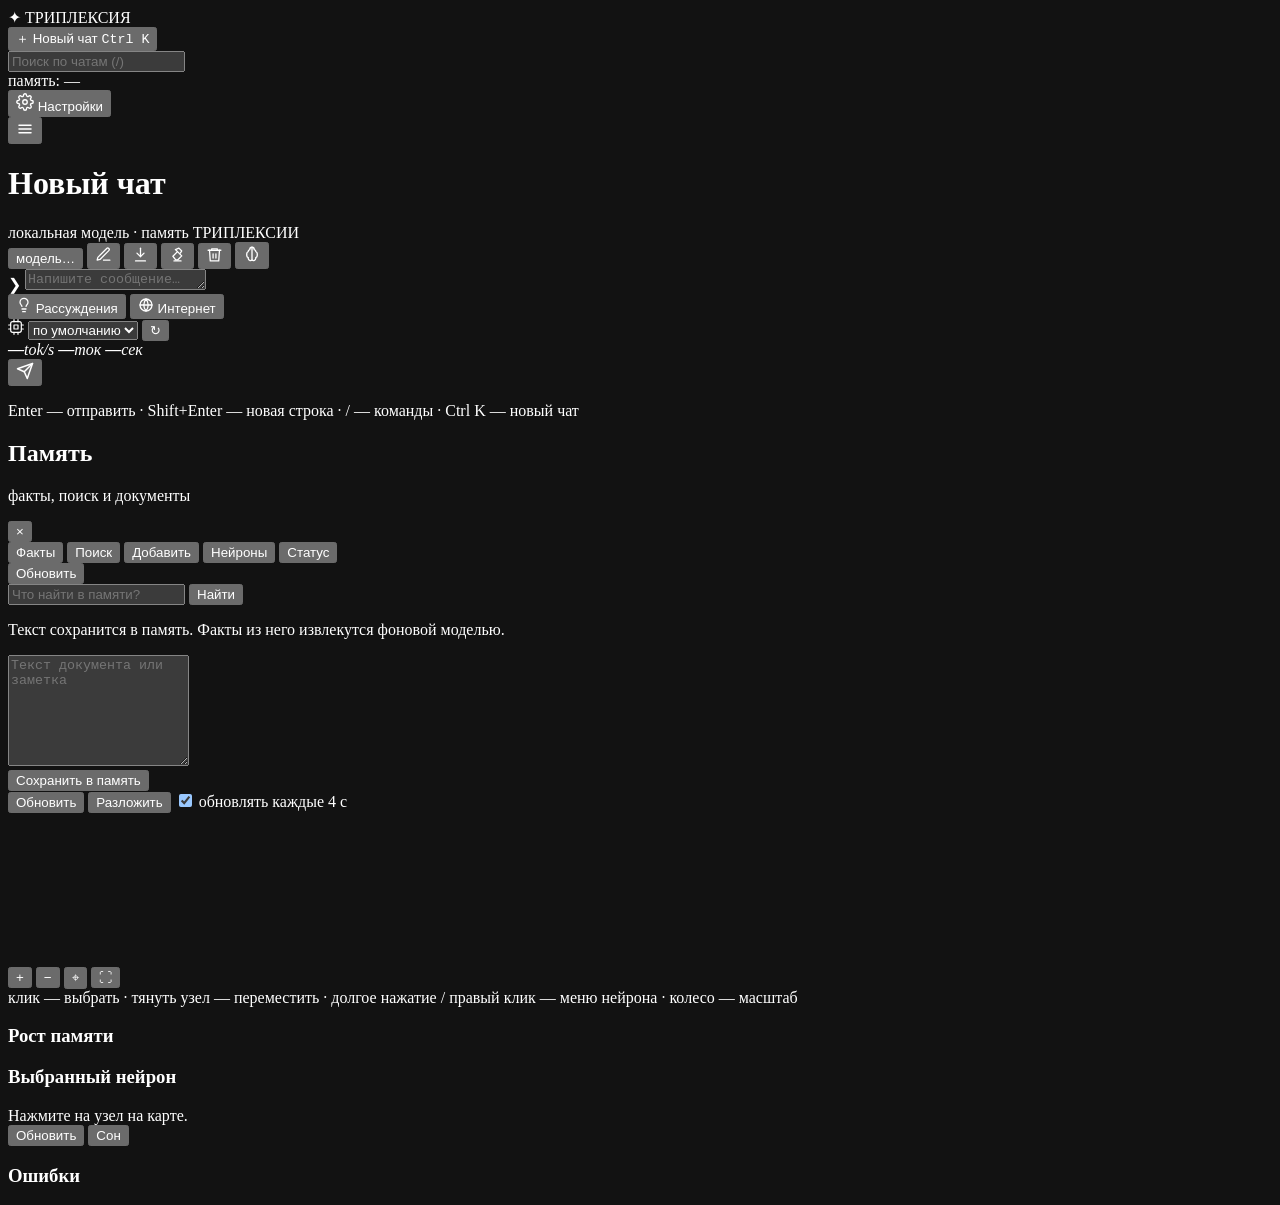
==== commit 40a7df3a: "25" ====
--- a/web/index.html
+++ b/web/index.html
@@ -53,7 +53,6 @@
         </button>
       </div>
       <div class="sb-stat" id="sbStat">память: —</div>
-      <div class="sb-hint">Правый клик или долгое нажатие на чат — меню действий</div>
       <button class="sb-link" id="settingsBtn" type="button">
         <svg width="18" height="18" viewBox="0 0 24 24" fill="none" stroke="currentColor" stroke-width="1.8" stroke-linecap="round" stroke-linejoin="round" aria-hidden="true"><circle cx="12" cy="12" r="3"/><path d="M19.4 15a1.65 1.65 0 0 0 .33 1.82l.06.06a2 2 0 1 1-2.83 2.83l-.06-.06a1.65 1.65 0 0 0-1.82-.33 1.65 1.65 0 0 0-1 1.51V21a2 2 0 1 1-4 0v-.09A1.65 1.65 0 0 0 9 19.4a1.65 1.65 0 0 0-1.82.33l-.06.06a2 2 0 1 1-2.83-2.83l.06-.06A1.65 1.65 0 0 0 4.68 15a1.65 1.65 0 0 0-1.51-1H3a2 2 0 1 1 0-4h.09A1.65 1.65 0 0 0 4.6 9a1.65 1.65 0 0 0-.33-1.82l-.06-.06a2 2 0 1 1 2.83-2.83l.06.06A1.65 1.65 0 0 0 9 4.68a1.65 1.65 0 0 0 1-1.51V3a2 2 0 1 1 4 0v.09a1.65 1.65 0 0 0 1 1.51 1.65 1.65 0 0 0 1.82-.33l.06-.06a2 2 0 1 1 2.83 2.83l-.06.06A1.65 1.65 0 0 0 19.4 9a1.65 1.65 0 0 0 1.51 1H21a2 2 0 1 1 0 4h-.09a1.65 1.65 0 0 0-1.51 1z"/></svg>
         Настройки
@@ -242,11 +241,10 @@
       <label class="row"><span>Прокручивать к новым сообщениям</span><input type="checkbox" id="setAutoScroll"></label>
       <label class="row"><span>Отправлять по Enter</span><input type="checkbox" id="setEnterSends"></label>
       <label class="row"><span>Показывать рассуждения</span><input type="checkbox" id="setReasoning"></label>
-      <p class="muted">Выбор модели и метрики генерации — в строке ввода чата.</p>
     </section>
     <section>
       <h3>Доступ к MCP</h3>
-      <p class="muted" id="mcpTokenHint">Токен внешнего ИИ под вашим аккаунтом. Новый токен отключает прежние подключения. Сервисный токен чата для памяти задаётся в .env.</p>
+      <p class="muted" id="mcpTokenHint">Токен внешнего ИИ под вашим аккаунтом. Новый токен отключает прежние подключения.</p>
       <div class="row"><span>Текущий токен</span><code class="token-value" id="mcpTokenValue">—</code></div>
       <div class="row"><span>Состояние</span><span id="mcpTokenMeta">проверяю…</span></div>
       <div class="row"><span>Обновить ключ</span><button class="btn-ghost" id="mcpTokenRotate" type="button">Выпустить новый</button></div>
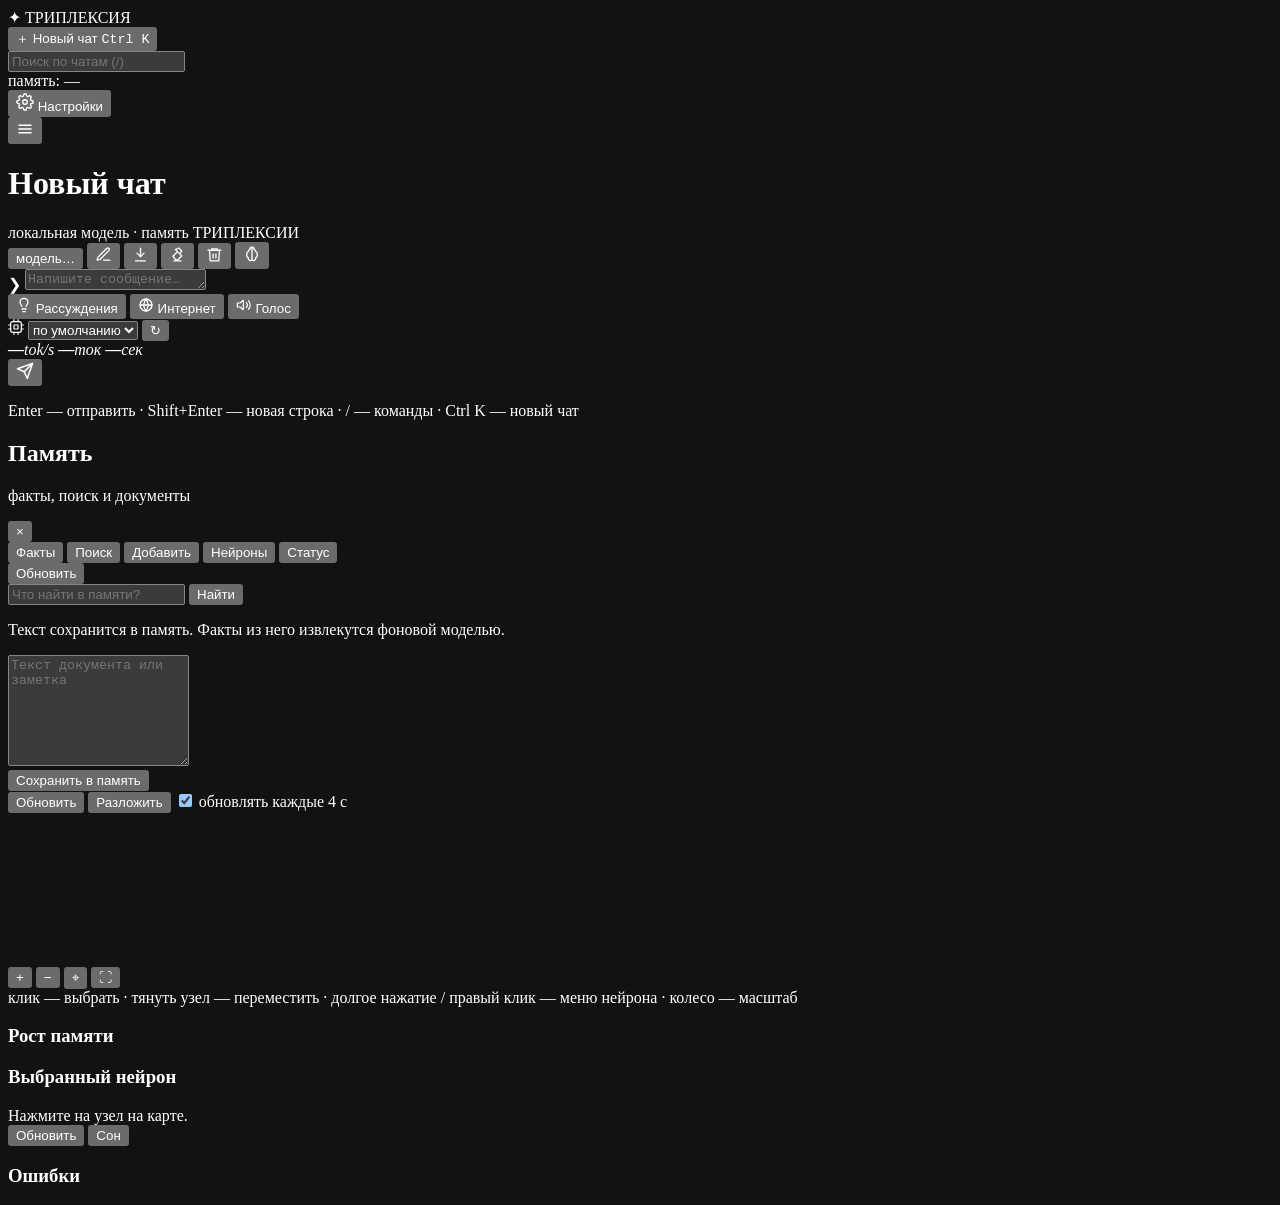
==== commit 6bb4f144: "14" ====
--- a/web/index.html
+++ b/web/index.html
@@ -118,6 +118,11 @@
               <svg viewBox="0 0 24 24" width="16" height="16" fill="none" stroke="currentColor" stroke-width="1.9" stroke-linecap="round" stroke-linejoin="round" aria-hidden="true"><circle cx="12" cy="12" r="9"/><path d="M3 12h18"/><path d="M12 3a14 14 0 0 1 0 18a14 14 0 0 1 0-18"/></svg>
               <span>Интернет</span>
             </button>
+            <button class="tool" id="voiceBtn" type="button" aria-haspopup="menu" aria-expanded="false"
+                    aria-label="Выбрать голос озвучки" title="Голос озвучки: выбрать и прослушать пример">
+              <svg viewBox="0 0 24 24" width="16" height="16" fill="none" stroke="currentColor" stroke-width="1.8" stroke-linecap="round" stroke-linejoin="round" aria-hidden="true"><path d="M11 5 6 9H2v6h4l5 4V5z"/><path d="M15.5 8.5a5 5 0 0 1 0 7"/><path d="M18.5 5.5a9 9 0 0 1 0 13"/></svg>
+              <span id="voiceBtnLabel">Голос</span>
+            </button>
           </div>
           <div class="composer-status">
             <div class="inline-model" title="Модель для следующего ответа">
@@ -262,6 +267,19 @@
   </form>
 </dialog>
 
+<dialog id="imageDialog" class="dialog image-dialog" aria-label="Просмотр изображения">
+  <div class="lightbox">
+    <div class="lightbox-bar">
+      <span class="lightbox-title" id="imageDialogTitle">Изображение</span>
+      <span class="lightbox-hint">Esc · фон · свайп вниз</span>
+      <button class="icon-btn lightbox-nav" id="imagePrev" type="button" aria-label="Предыдущее изображение" hidden>‹</button>
+      <button class="icon-btn lightbox-nav" id="imageNext" type="button" aria-label="Следующее изображение" hidden>›</button>
+      <button class="icon-btn lightbox-close" id="imageClose" type="button" aria-label="Закрыть просмотр">×</button>
+    </div>
+    <div class="lightbox-stage" id="imageStage"><img id="imageDialogImg" alt=""></div>
+  </div>
+</dialog>
+
 <dialog id="confirmDialog" class="dialog dialog-sm">
   <form method="dialog" class="dialog-body">
     <header>
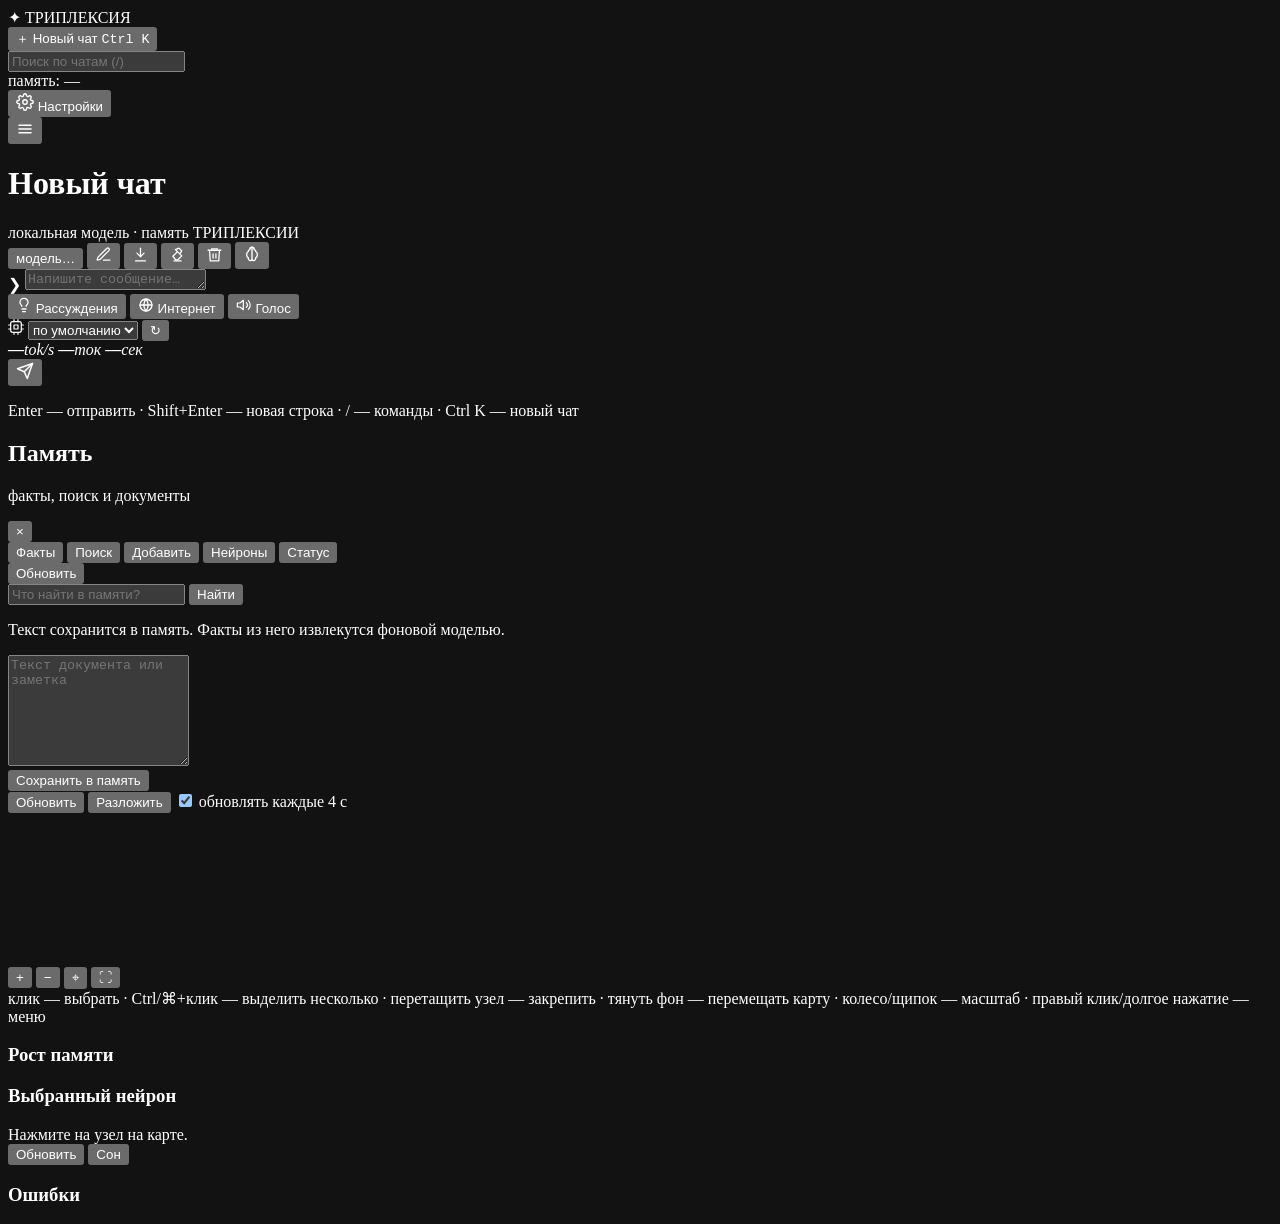
==== commit 4c027830: "41" ====
--- a/web/index.html
+++ b/web/index.html
@@ -203,7 +203,7 @@
           <button class="icon-btn" id="graphZoomReset" type="button" title="Сбросить масштаб">⌖</button>
           <button class="icon-btn" id="graphFullscreen" type="button" title="На весь экран">⛶</button>
         </div>
-        <div class="graph-hint">клик — выбрать · тянуть узел — переместить · долгое нажатие / правый клик — меню нейрона · колесо — масштаб</div>
+        <div class="graph-hint">клик — выбрать · Ctrl/⌘+клик — выделить несколько · перетащить узел — закрепить · тянуть фон — перемещать карту · колесо/щипок — масштаб · правый клик/долгое нажатие — меню</div>
         <div class="graph-empty" id="graphEmpty" hidden>Нейронов пока нет. Они появятся, когда в памяти появятся факты.</div>
       </div>
       <div class="graph-legend" id="graphLegend"></div>
